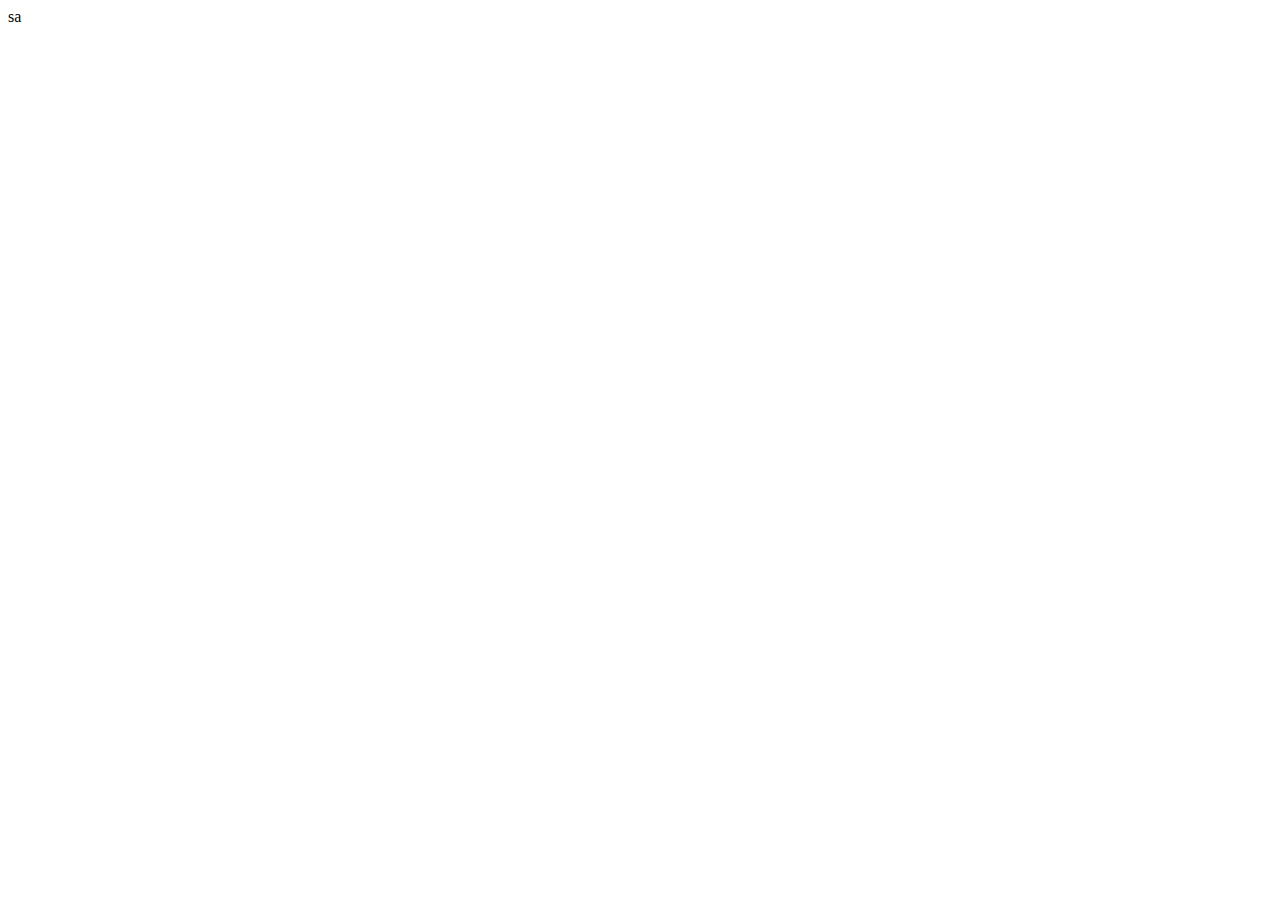
==== index.html @ aea24ad1 "first commit" ====
<!DOCTYPE html>
<html lang="en">
<head>
  <meta charset="UTF-8">
  <meta http-equiv="X-UA-Compatible" content="IE=edge">
  <meta name="viewport" content="width=device-width, initial-scale=1.0">
  <title>SA</title>
</head>
<body>
  sa
</body>
</html>
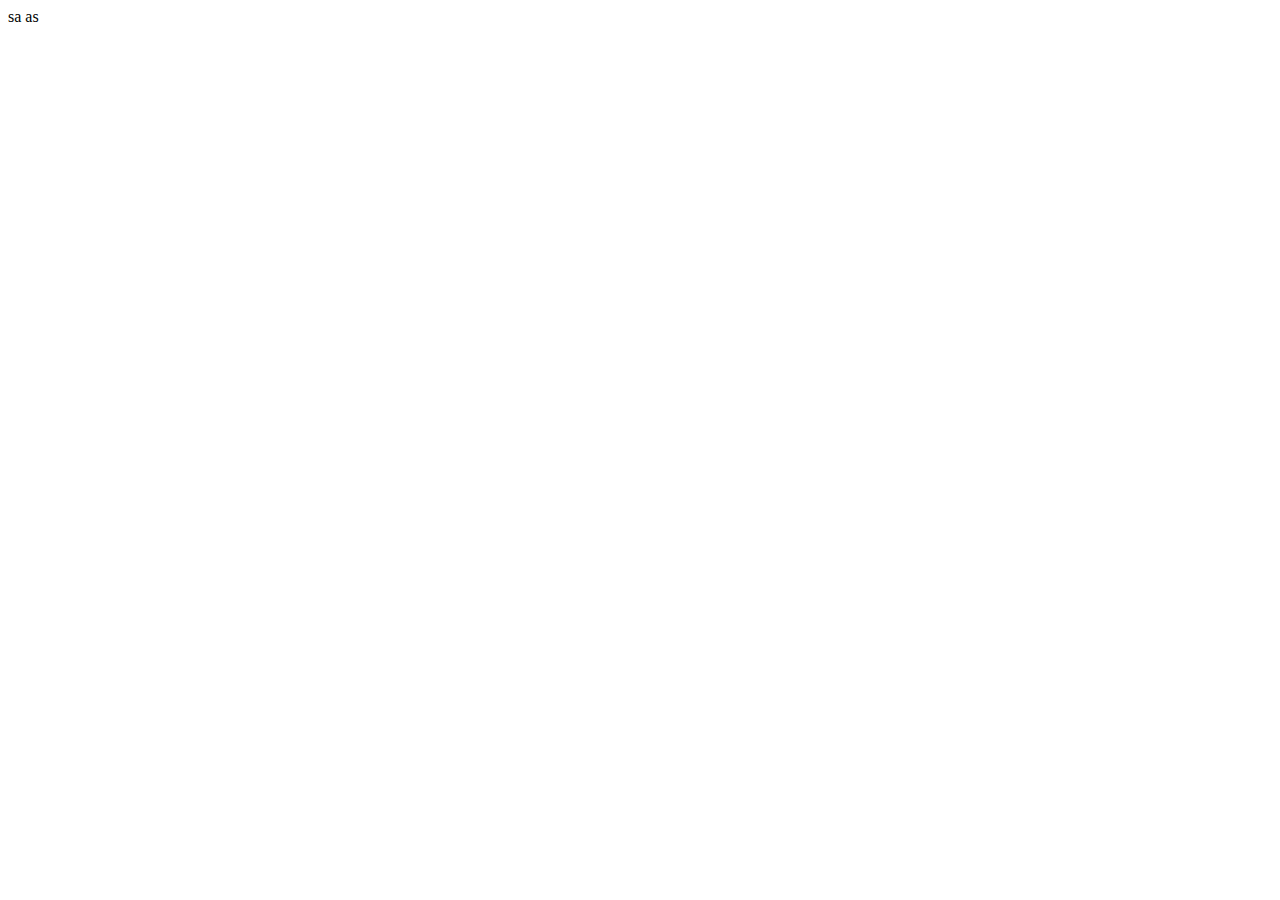
==== commit 2bc563f8: "test" ====
--- a/index.html
+++ b/index.html
@@ -8,5 +8,6 @@
 </head>
 <body>
   sa
+  as
 </body>
 </html>
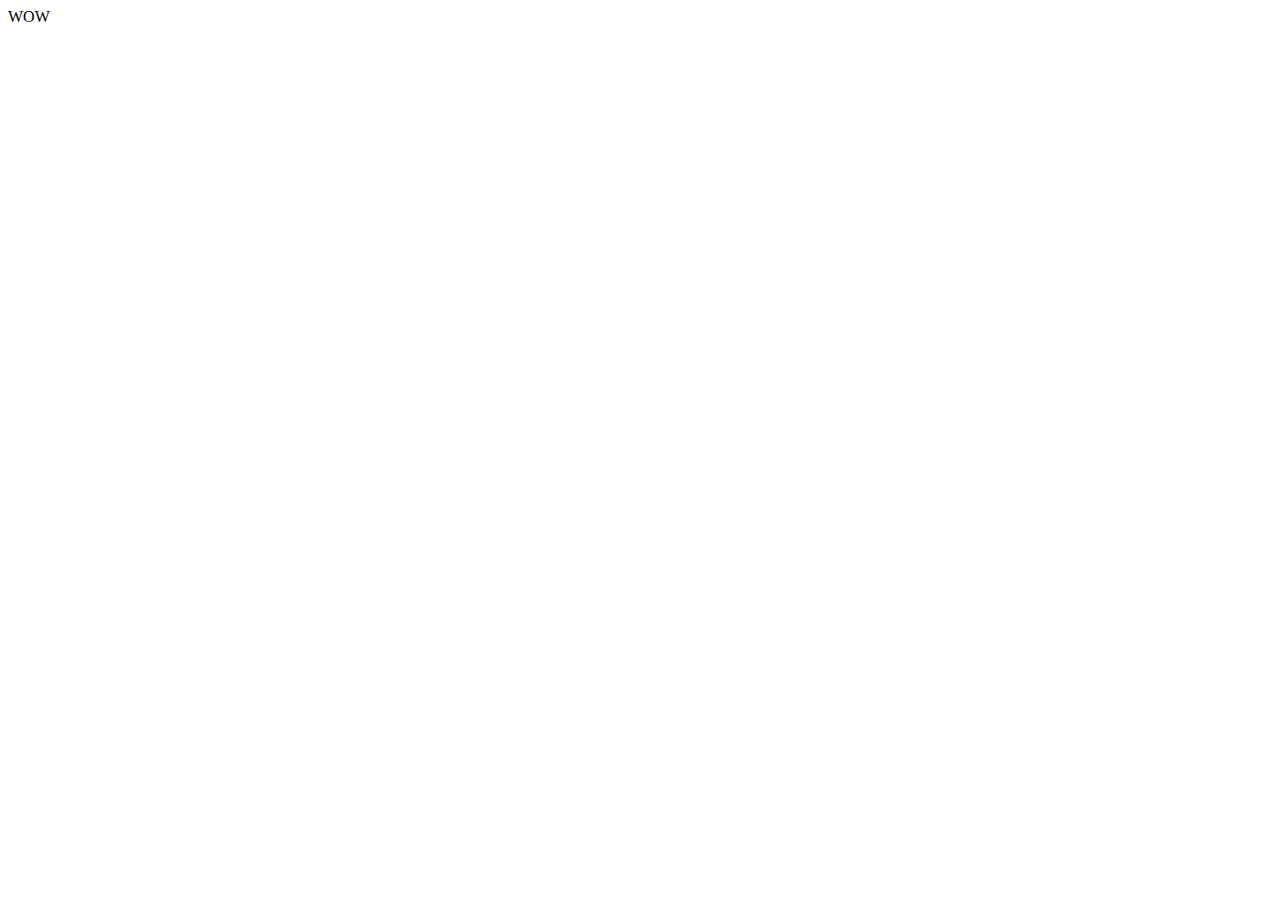
==== commit f883bde9: "Update index.html" ====
--- a/index.html
+++ b/index.html
@@ -7,7 +7,6 @@
   <title>SA</title>
 </head>
 <body>
-  sa
-  as
+  WOW
 </body>
 </html>
